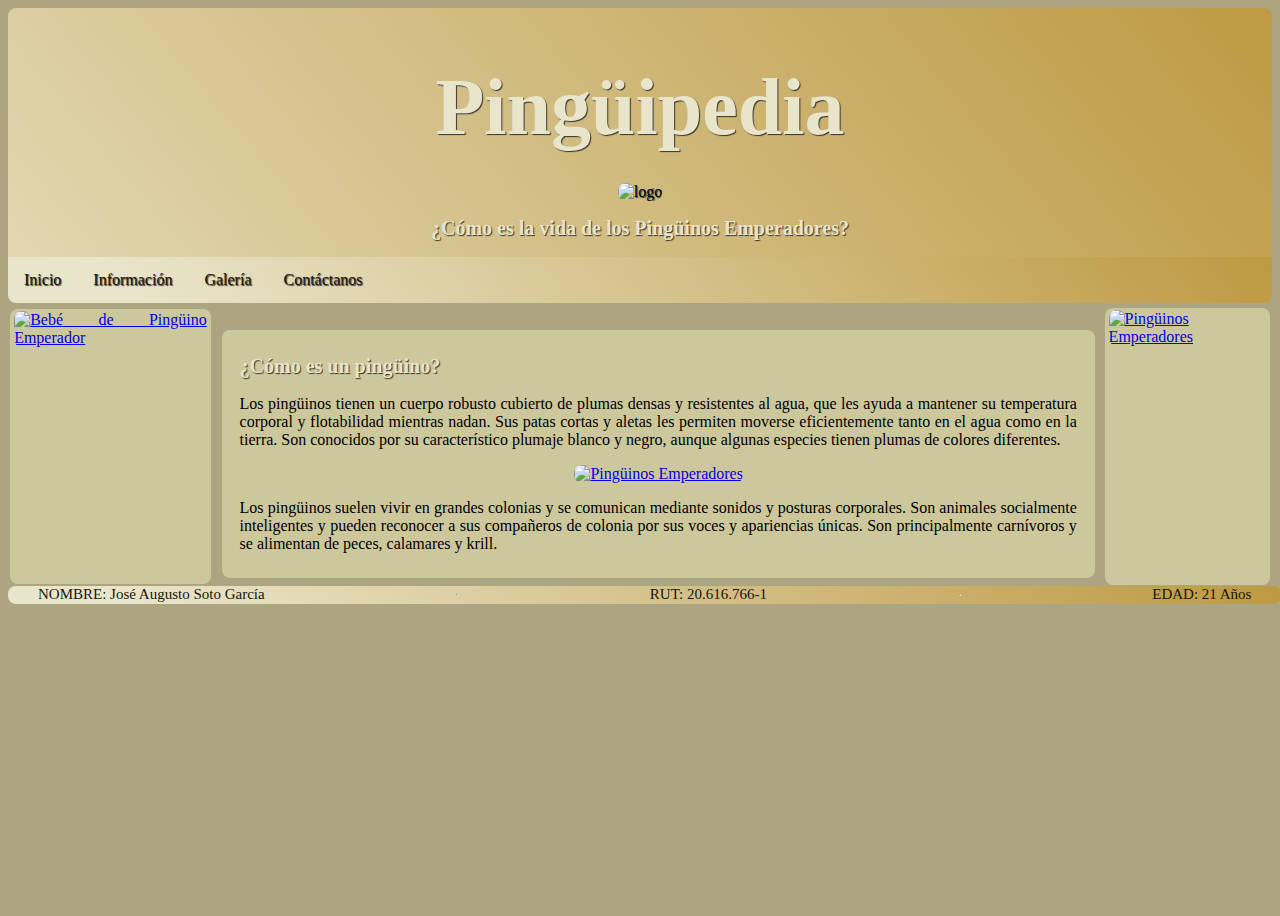
==== Evaluacion2-HTML-AugustoSoto/index.html @ ef43adff "Add files via upload" ====
<!DOCTYPE html>
<html lang="en">
<head>
    <meta charset="UTF-8">
    <meta http-equiv="X-UA-Compatible" content="IE=edge">
    <meta name="viewport" content="width=device-width, initial-scale=1.0">
    <link rel="stylesheet" href="CSS/styles.css">
    <title>Pingüipedia</title>
</head>
<body>
    <header class="overlay">
        <div>
            <h1> Pingüipedia </h1>
            <img src="/IMG/Pingulogo.png" alt="logo" id="logo">
            <h2> ¿Cómo es la vida de los Pingüinos Emperadores? </h2>
        </div>
    </header>
    <nav class="nav-overlay">
        <a href="index.html">Inicio</a>
        <a href="info.html">Información</a>
        <a href="galery.html">Galería</a>
        <a href="formulary.html">Contáctanos</a>
    </nav>
    <main>
        <div class="grid-container">
            <div>
                <a href="https://www.nationalgeographic.es/animales/pinguino-emperador">
                    <img src="/IMG/baby-pengus.png" alt="Bebé de Pingüino Emperador" class="img-link">
                </a>
            </div>
            <div>
                <h2> ¿Cómo es un pingüino? </h2>
                <p> Los pingüinos tienen un cuerpo robusto cubierto de plumas densas y resistentes al agua, que les ayuda a mantener su temperatura corporal y flotabilidad mientras nadan. Sus patas cortas y aletas les permiten moverse eficientemente tanto en el agua como en la tierra. Son conocidos por su característico plumaje blanco y negro, aunque algunas especies tienen plumas de colores diferentes.</p>
                <a href="https://www.bioenciclopedia.com/pinguino-5.html">
                    <img src="/IMG/pingu-emperador.png" alt="Pingüinos Emperadores" style="margin-left: 40%; width: 13%;" class="img-link"">
                </a>
                <p>Los pingüinos suelen vivir en grandes colonias y se comunican mediante sonidos y posturas corporales. Son animales socialmente inteligentes y pueden reconocer a sus compañeros de colonia por sus voces y apariencias únicas. Son principalmente carnívoros y se alimentan de peces, calamares y krill.</p>
            </div>
            <div>
                <a href="http://www.pinguinopedia.com/estructura-social-pinguinos/">
                    <img src="/IMG/three-pengu.jpeg" alt="Pingüinos Emperadores" class="img-link">
                </a>
            </div>
    </main>
    <footer>
        <ul class="ul-footer">
            <li>NOMBRE: José Augusto Soto García</li>
            <hr>
            <li> RUT: 20.616.766-1</li>
            <hr>
            <li>EDAD: 21 Años</li>
        </ul>
    </footer>
</body>
</html>
---- Evaluacion2-HTML-AugustoSoto/CSS/styles.css ----
/* 
COLORES
.color1 { #bd9941 };
.color2 { #e9e5cb };
.color3 { #1a1509 };
.color4 { #ada582 };
.color5 { #acb4c9 };
.color6 { #d7d2af };
*/


/* BODY CSS */
body {
    font-family: 'Times New Roman', Times, serif;
	background-color: #ada582;
	box-sizing: border-box;
	display: flex;
	flex-direction: column;
	min-height: 100vh;
}


/* HEADER CSS */
header {
    background-color: #bd9941;
    text-align: center;
	width: 100%;
	height: auto;
	background-size: cover;
	background-attachment: fixed;
	position: relative;
	overflow: hidden;
}

header h1 {
    font-family: 'Dancing Script', cursive;
	font-size: 80px;
	margin-bottom: 30px;
}

/* H1, H2, H3 */

h1, h2, h3 {
	font-family: 'Dancing Script', cursive;
	font-size: 20px;
	color: #e9e5cb;
	text-shadow: 1px 1px 1px #333;
}

/* NAV CSS */
nav {
	overflow: hidden;
	border-bottom-left-radius: 0.1rem;
}

nav a {
	color: #1a1509;
	display: block;
	padding: 14px 16px;
	text-decoration: none;
	text-align: center;
	float: left;
}

nav a:hover {
	background-color: #ada582;
}

/* IMG CSS */
img {
	width: 100%;
	height: auto;
	border-radius: 0.5rem;
}

/* FOOTER CSS */
footer {
	background-image: linear-gradient( 50deg, #e9e5cb 10%, #bd9941 100%);
	color: #1a1509;
	padding-left: 30px;
	padding-right: 30px;
	text-align: center;
	border-radius: 0.5rem;
	position: relative;
	width: 96%;
}

/* TABLAS CSS */
table {
	font-family: 'Times New Roman', Times, serif;
	border-collapse: collapse;
	width: 100%;
}

td, th {
	border: 1px solid #bd9941;
	text-align: left;
	padding: 8px;
}

tr:nth-child(even) {
	background-color: #bcb791;
}


/* DT CSS */
dt {
	font-family: 'Dancing Script', cursive;
	font-size: 20px;
	color: #e9e5cb;
	text-shadow: 1px 1px 1px #333;
}

/* FORMULARIO CSS */
form {
	display: flex;
	flex-direction: column;
	align-items: center;
}

label {
	font-size: 18px;
	margin-bottom: 10px;
}

input {
	padding: 10px;
	font-size: 16px;
	border: 1px solid #ccc;
	border-radius: 5px;
	width: 100%;
	margin-bottom: 20px;
}

button {
	background-color: #bd9941;
	color: #fff;
	padding: 10px 20px;
	font-size: 18px;
	border: none;
	border-radius: 5px;
	cursor: pointer;
}

button:hover {
	background-color: #ada582;
}




/* CLASES Y ID'S CSS */
#div-tabla {
	padding: 1%;
	text-align: justify;
	margin: 1%;
	background-color: #cdc79c;
	display: block;
	border-radius: 0.5rem;
}

#logo {
	width: 4.5%;
}

.h3-info {
	font-size: 20px;
	padding-left: 90px;
}

.div-base {
	padding: 1%;
	text-align: center;
	margin: 1%;
	background-color: #cdc79c;
	display: block;
	border-radius: 0.5rem;
}

.ul-footer {
	list-style: none;
	margin: 0;
	padding: 0;
	display: flex;
	justify-content: center;
}

.ul-footer > li {
	color: #1a1509;
	text-decoration: none;
	font-size: 15px;
}

.overlay{
	width: 100%;
	height: 100%;
	padding: 0px;
	text-shadow: 1px 1px 1px #333;
    background-image: linear-gradient( 50deg, #e9e5cb 10%, #bd9941 100%);
	border-top-left-radius: 0.5rem;
	border-top-right-radius: 0.5rem;
}


/* GALERIA CSS*/

.grid-container-img {
	display: grid;
	grid-template-columns: repeat(auto-fill, minmax(300px, 1fr));
	grid-gap: 1em;
}

  /* hover styles */
.location-listing {
	position: relative;
}

.location-image {
	line-height: 0;
	overflow: hidden;
}

.location-image img {
	filter: blur(0px);
	transition: filter 0.3s ease-in;
	transform: scale(1.1);
}

.location-title {
	font-size: 1.5em;
	font-weight: bold;
	text-decoration: none;
	z-index: 1;
	position: absolute;
	height: 100%;
	width: 100%;
	top: 0;
	left: 0;
	opacity: 0;
	transition: opacity .5s;
	background: rgba(130, 111, 30, 0.73);
	color: white;
	
	/* position the text in t’ middle*/
	display: flex;
	align-items: center;
	justify-content: center;
}

.location-listing:hover .location-title {
	opacity: 1;
}

.location-listing:hover .location-image img {
	filter: blur(2px);
}

/*------------------------------------------------------------*/


.grid-container {
	display: grid;
	grid-template-areas: 
		"main main main"
		"main main main";
}

.grid-container > div {
	grid-area: "main";
	padding: 1% 2% 1% 2%;
	text-align: justify;
	margin: 3% 1% 1% 1%;
	background-color: #cdc79c;
	display: block;
	border-radius: 0.5rem;
}

.nav-overlay{
	width: 100%;
	height: 100%;
	padding: 0px;
	text-shadow: 1px 1px 1px #333;
    background-image: linear-gradient( 50deg, #e9e5cb 10%, #bd9941 100%);
	border-bottom-left-radius: 0.5rem ;
	border-bottom-right-radius: 0.5rem ;
}

.img-link {
	width: 100%;
}

.img-link:hover {
	opacity: 0.5;
}
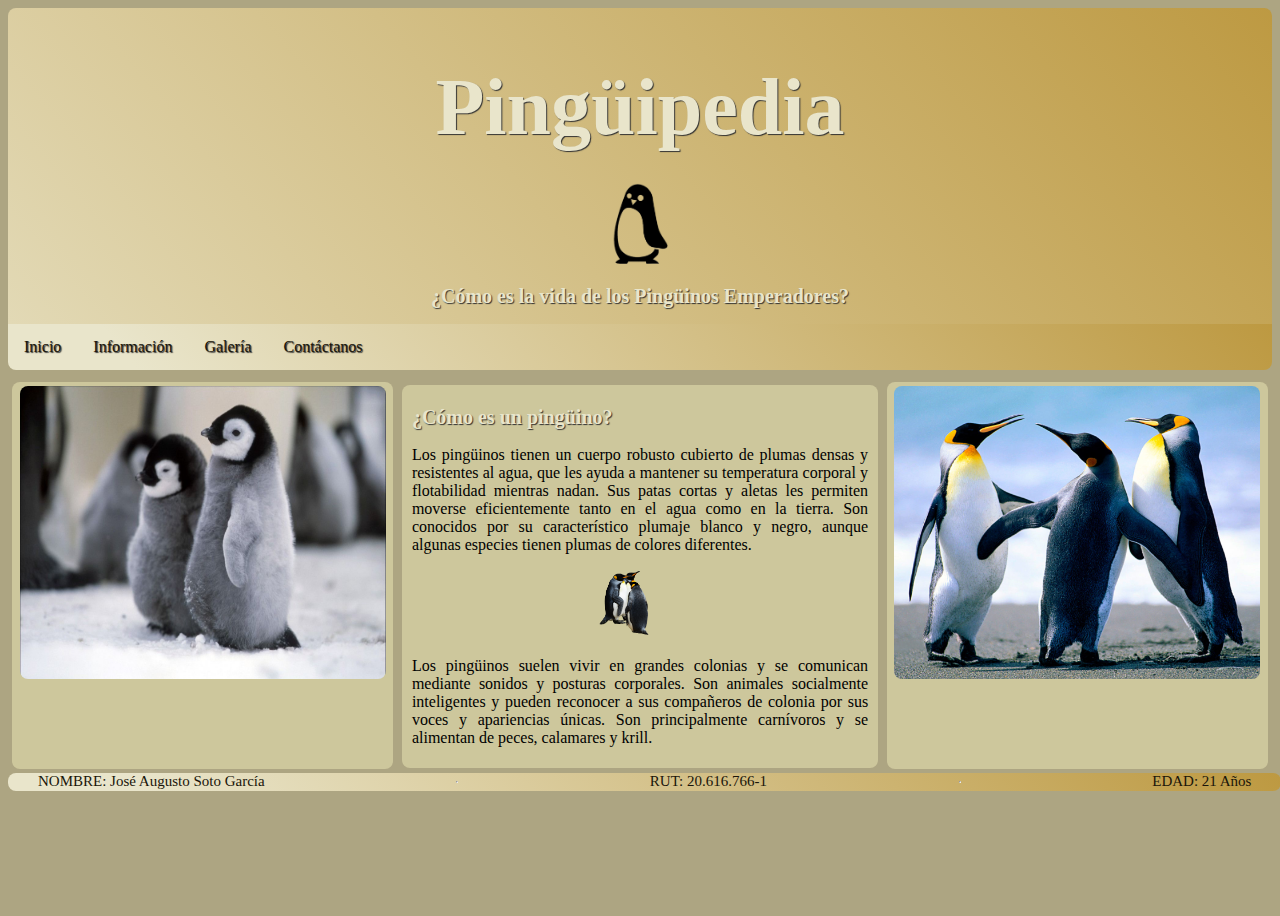
==== commit 4c5303de: "Add files via upload" ====
--- a/Evaluacion2-HTML-AugustoSoto/index.html
+++ b/Evaluacion2-HTML-AugustoSoto/index.html
@@ -11,7 +11,7 @@
     <header class="overlay">
         <div>
             <h1> Pingüipedia </h1>
-            <img src="/IMG/Pingulogo.png" alt="logo" id="logo">
+            <img src="IMG/Pingulogo.png" alt="logo" id="logo">
             <h2> ¿Cómo es la vida de los Pingüinos Emperadores? </h2>
         </div>
     </header>
@@ -25,20 +25,20 @@
         <div class="grid-container">
             <div>
                 <a href="https://www.nationalgeographic.es/animales/pinguino-emperador">
-                    <img src="/IMG/baby-pengus.png" alt="Bebé de Pingüino Emperador" class="img-link">
+                    <img src="IMG\baby-pengus.png" alt="Bebé de Pingüino Emperador" class="img-link">
                 </a>
             </div>
             <div>
                 <h2> ¿Cómo es un pingüino? </h2>
                 <p> Los pingüinos tienen un cuerpo robusto cubierto de plumas densas y resistentes al agua, que les ayuda a mantener su temperatura corporal y flotabilidad mientras nadan. Sus patas cortas y aletas les permiten moverse eficientemente tanto en el agua como en la tierra. Son conocidos por su característico plumaje blanco y negro, aunque algunas especies tienen plumas de colores diferentes.</p>
                 <a href="https://www.bioenciclopedia.com/pinguino-5.html">
-                    <img src="/IMG/pingu-emperador.png" alt="Pingüinos Emperadores" style="margin-left: 40%; width: 13%;" class="img-link"">
+                    <img src="IMG/pingu-emperador.png" alt="Pingüinos Emperadores" style="margin-left: 40%; width: 13%;" class="img-link"">
                 </a>
                 <p>Los pingüinos suelen vivir en grandes colonias y se comunican mediante sonidos y posturas corporales. Son animales socialmente inteligentes y pueden reconocer a sus compañeros de colonia por sus voces y apariencias únicas. Son principalmente carnívoros y se alimentan de peces, calamares y krill.</p>
             </div>
             <div>
                 <a href="http://www.pinguinopedia.com/estructura-social-pinguinos/">
-                    <img src="/IMG/three-pengu.jpeg" alt="Pingüinos Emperadores" class="img-link">
+                    <img src="IMG/three-pengu.jpeg" alt="Pingüinos Emperadores" class="img-link">
                 </a>
             </div>
     </main>
